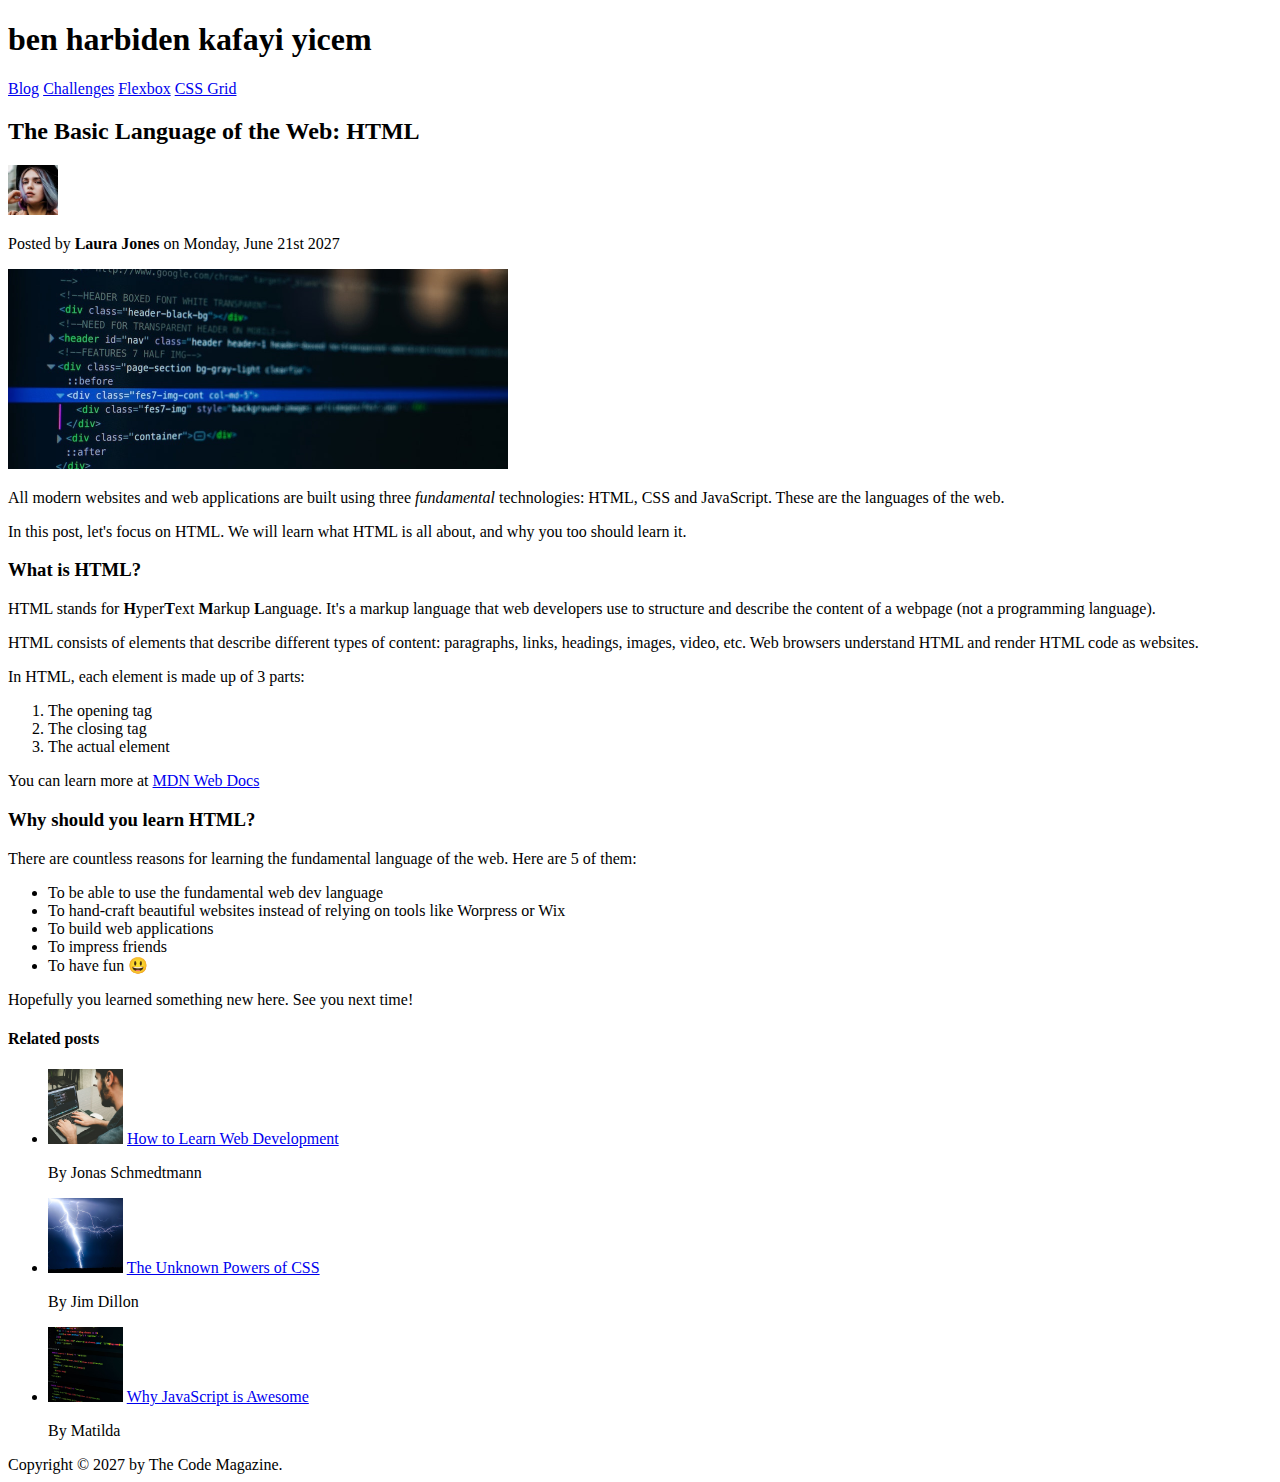
==== 02-HTML-Fundamentals/index.html @ 405db3ef "first commit" ====
<!DOCTYPE html>
<html lang="en">
  <head>
    <meta charset="UTF-8" />
    <title>The Basic yadi yadi yada</title>
  </head>

  <body>
    <!--
    <h1>bu da head1 :3</h1>
    <h2>bu da head2 :3</h2>
    <h3>bu da head3 :3</h3>
    <h4>bu da head4 :3</h4>
    <h5>bu da head5 :3</h5>
    <h6>bu da head6 :3</h6>
    -->
    <header>
      <h1>ben harbiden kafayi yicem</h1>

      <nav>
        <a href="blog.html">Blog</a>
        <a href="content.txt">Challenges</a>
        <a href="#">Flexbox</a>
        <a href="#">CSS Grid</a>
      </nav>
    </header>

    <article>
      <header>
        <h2>The Basic Language of the Web: HTML</h2>

        <img
          src="img/laura-jones.jpg"
          alt="Headshot of Laure Jones"
          width="50"
          height="50"
        />

        <p>Posted by <strong>Laura Jones</strong> on Monday, June 21st 2027</p>

        <img
          src="img/post-img.jpg"
          alt="HTML code on a screen"
          width="500"
          height="200"
        />
      </header>

      <p>
        All modern websites and web applications are built using three
        <em>fundamental</em>
        technologies: HTML, CSS and JavaScript. These are the languages of the
        web.
      </p>
      <p>
        In this post, let's focus on HTML. We will learn what HTML is all about,
        and why you too should learn it.
      </p>

      <h3>What is HTML?</h3>
      <p>
        HTML stands for <strong>H</strong>yper<strong>T</strong>ext
        <strong>M</strong>arkup <strong>L</strong>anguage. It's a markup
        language that web developers use to structure and describe the content
        of a webpage (not a programming language).
      </p>
      <p>
        HTML consists of elements that describe different types of content:
        paragraphs, links, headings, images, video, etc. Web browsers understand
        HTML and render HTML code as websites.
      </p>

      <p>In HTML, each element is made up of 3 parts:</p>

      <ol>
        <li>The opening tag</li>
        <li>The closing tag</li>
        <li>The actual element</li>
      </ol>

      <p>
        You can learn more at
        <a
          href="https://developer.mozilla.org/en-US/docs/Web/HTML"
          target="_blank"
          >MDN Web Docs</a
        >
      </p>
      <h3>Why should you learn HTML?</h3>

      <p>
        There are countless reasons for learning the fundamental language of the
        web. Here are 5 of them:
      </p>

      <ul>
        <li>To be able to use the fundamental web dev language</li>
        <li>
          To hand-craft beautiful websites instead of relying on tools like
          Worpress or Wix
        </li>
        <li>To build web applications</li>
        <li>To impress friends</li>
        <li>To have fun 😃</li>
      </ul>

      <p>Hopefully you learned something new here. See you next time!</p>
    </article>

    <aside>
      <h4>Related posts</h4>
      <ul>
        <li>
          <img
            src="img/related-1.jpg"
            alt="Man Coding on his laptop"
            width="75"
          />
          <a href="#">How to Learn Web Development</a>
          <p>By Jonas Schmedtmann</p>
        </li>

        <li>
          <img src="img/related-2.jpg" alt="Lightning Strike" width="75" />
          <a href="#">The Unknown Powers of CSS</a>
          <p>By Jim Dillon</p>
        </li>

        <li>
          <img src="img/related-3.jpg" alt="Code on Screen" width="75" />
          <a href="#">Why JavaScript is Awesome</a>
          <p>By Matilda</p>
        </li>
      </ul>
    </aside>
    <footer>Copyright &copy; 2027 by The Code Magazine.</footer>
  </body>
</html>
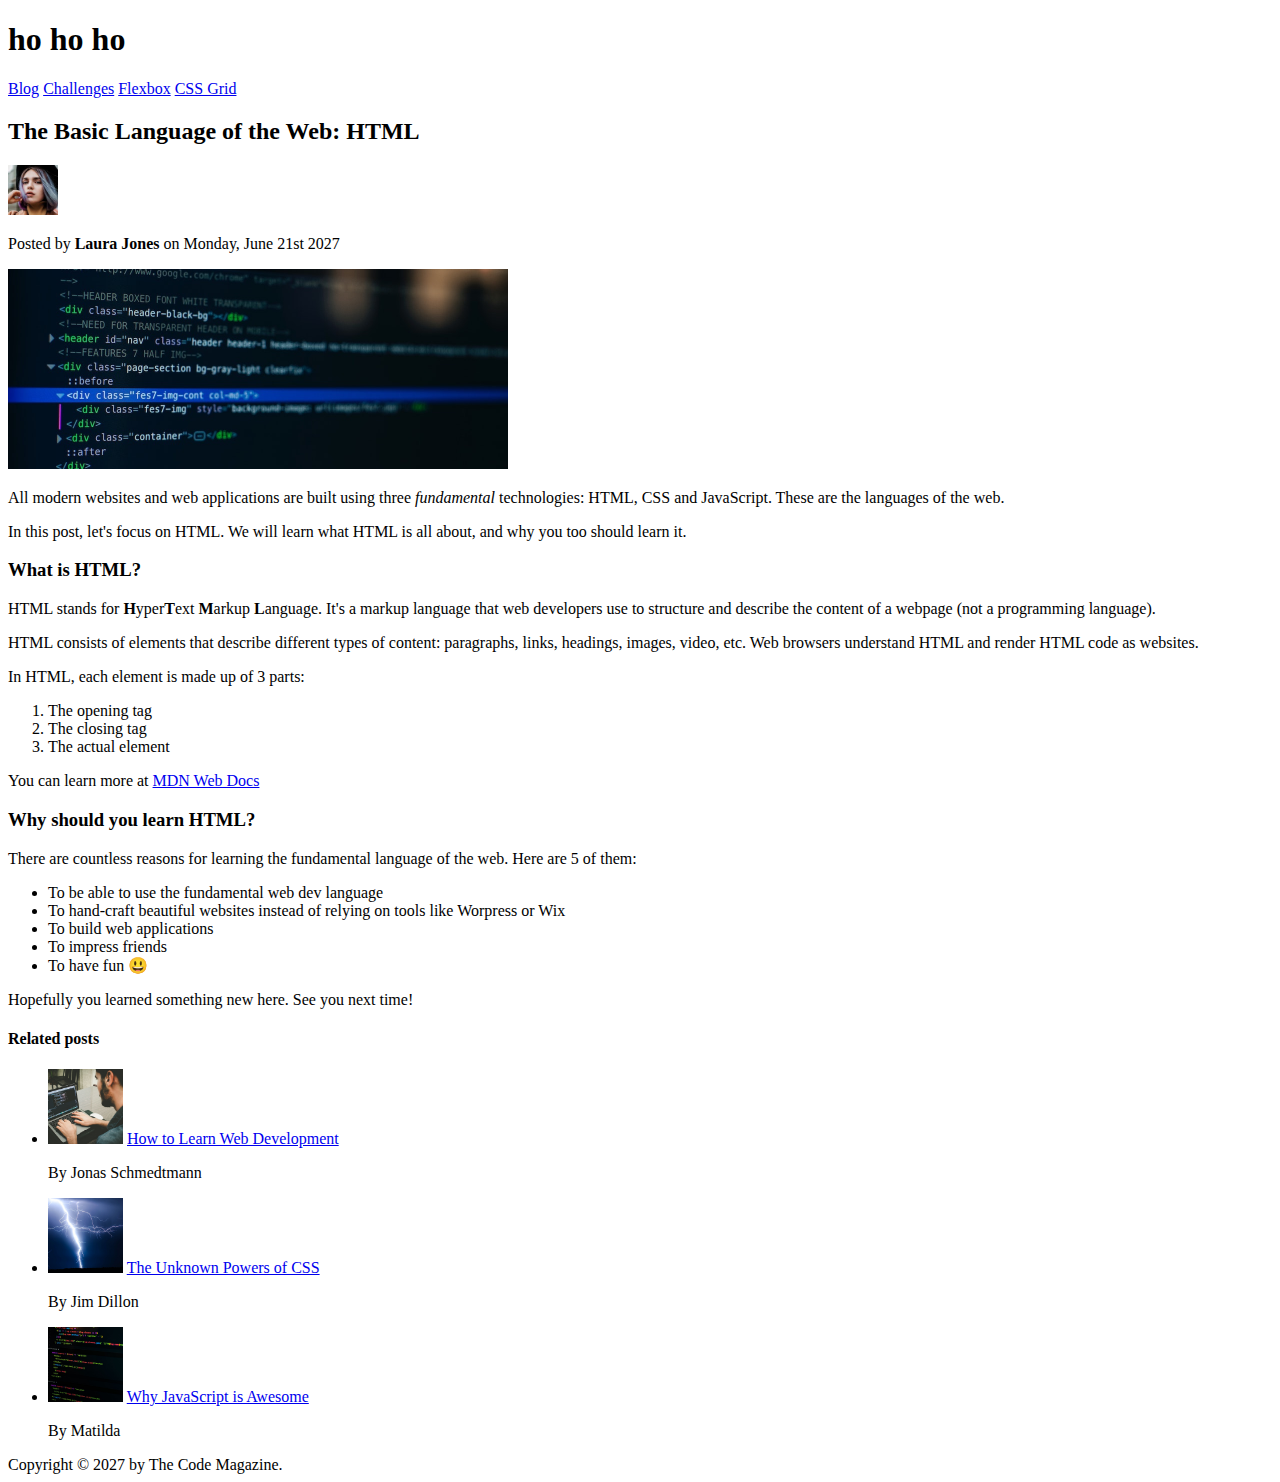
==== commit 4dc36ca8: "oops" ====
--- a/02-HTML-Fundamentals/index.html
+++ b/02-HTML-Fundamentals/index.html
@@ -15,7 +15,7 @@
     <h6>bu da head6 :3</h6>
     -->
     <header>
-      <h1>ben harbiden kafayi yicem</h1>
+      <h1>ho ho ho</h1>
 
       <nav>
         <a href="blog.html">Blog</a>
